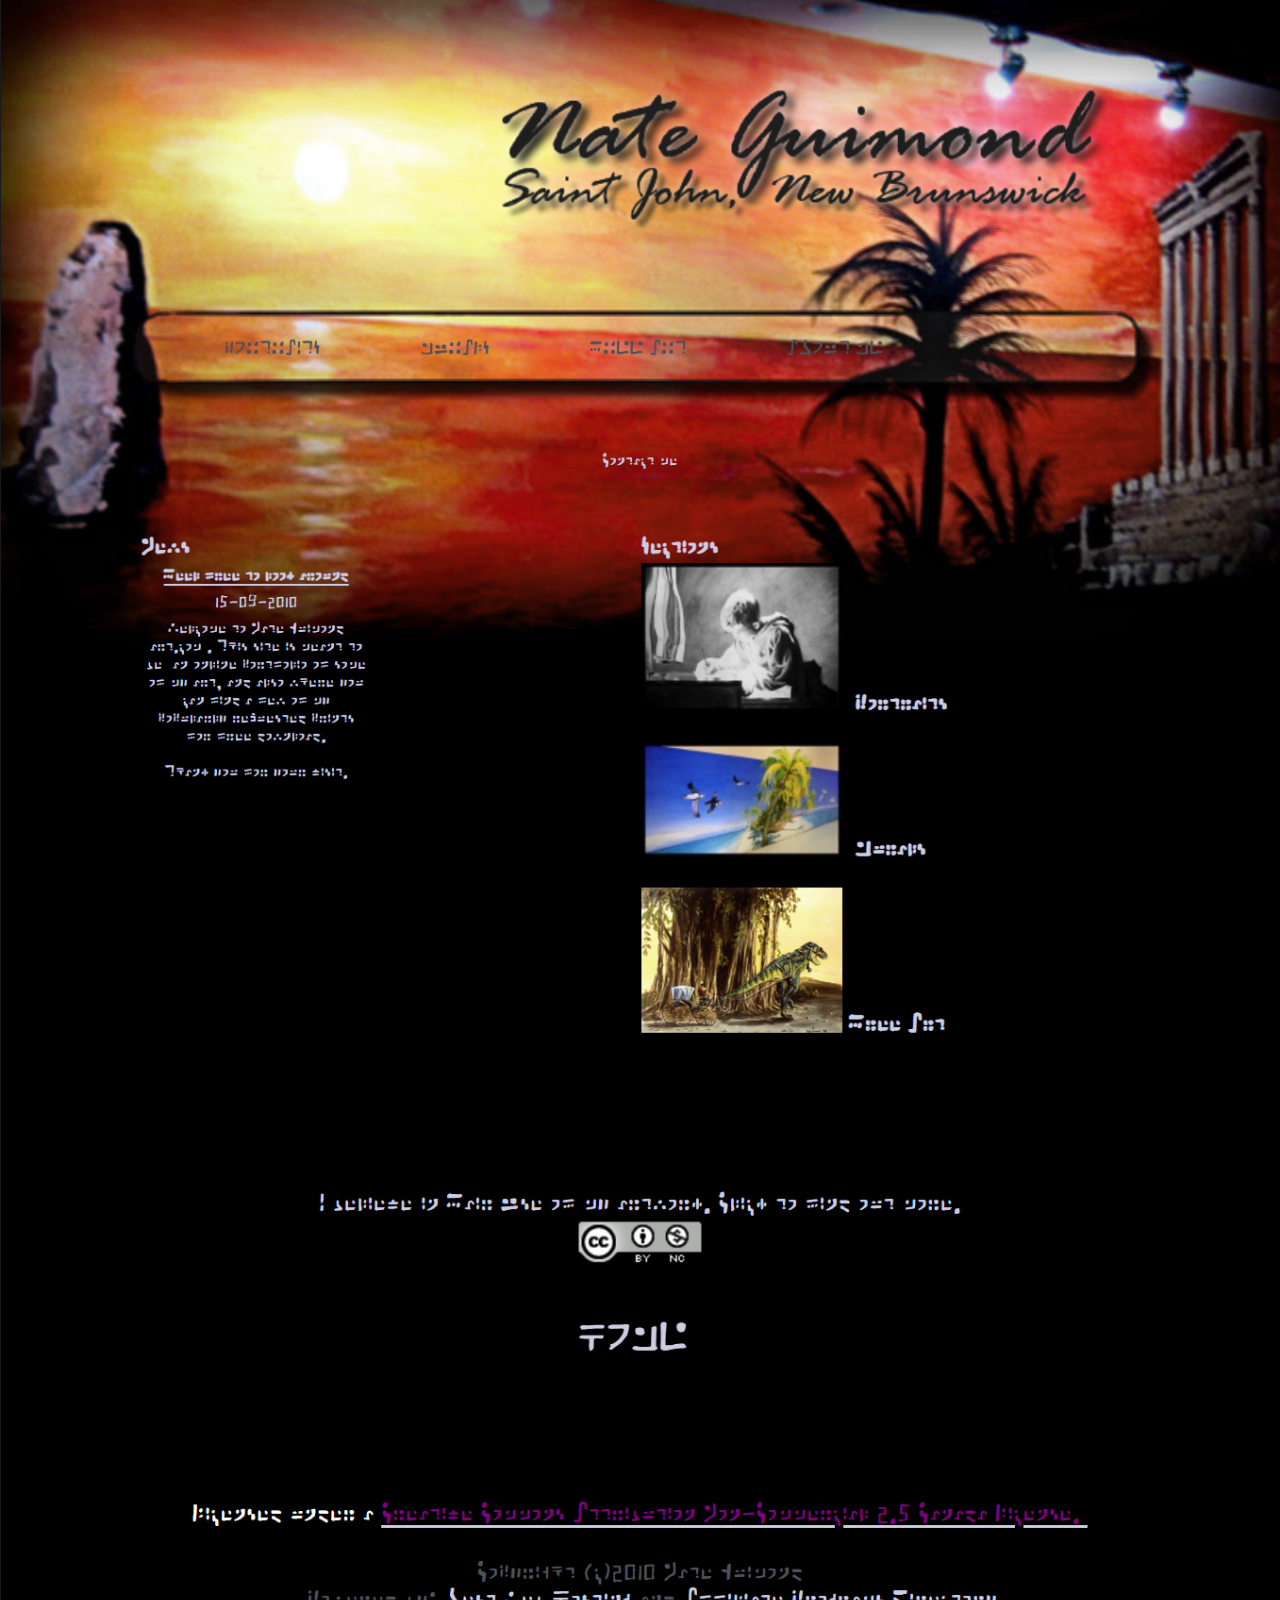
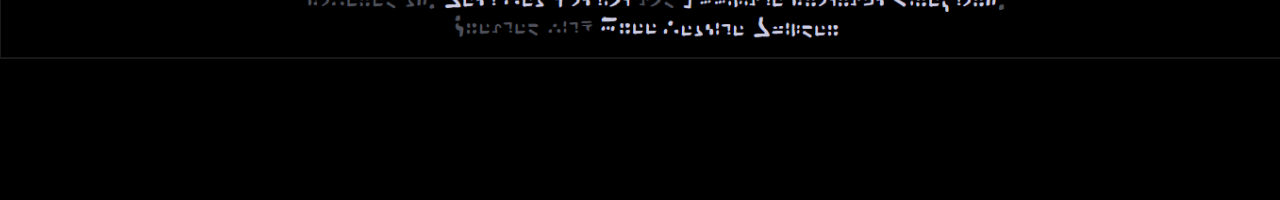
==== index.html @ ccbb58d5 "My Old Website" ====
<!DOCTYPE html>
<html lang="en">
<head>
  <meta charset="UTF-8">
  <meta name="viewport" content="width=device-width, initial-scale=1.0">
  <title>My Old Website</title>
  <style>
    body {
      margin: 0;
      background: black;
      color: white;
      font-family: sans-serif;
      display: flex;
      flex-direction: column;
      align-items: center;
      justify-content: start;
      min-height: 200vh; /* Make sure there's enough scroll space */
    }
    h1 {
      margin: 20px;
      font-size: 2em;
      text-align: center;
    }
    img {
  display: block;
  max-width: 100%;
  height: auto;
  cursor: pointer;
  border: none;              /* No border */
  border-radius: 0;          /* No rounded corners */
  margin: 0 auto;
}

  </style>
</head>
<body>
<!-- <h1>My Old Website</h1> -->
  <img id="portfolioImage" src="sga-portfolio.png" alt="Old Portfolio Screenshot">

  <script>
  const img = document.getElementById('portfolioImage');
  const image1 = 'sga-portfolio.png';
  const image2 = 'latin-portfolio.png';

  function toggleImage() {
    img.src = img.src.includes(image1) ? image2 : image1;
  }

  // Detect touch support and use the appropriate event
  const isTouchDevice = 'ontouchstart' in window || navigator.maxTouchPoints > 0;

  if (isTouchDevice) {
    img.addEventListener('touchstart', (e) => {
      e.preventDefault(); // Prevent click from firing
      toggleImage();
    }, { passive: false }); // passive: false is needed to allow preventDefault
  } else {
    img.addEventListener('click', toggleImage);
  }

  // Optional: keep keyboard toggle for accessibility
  document.addEventListener('keydown', toggleImage);

  // Scroll to center of image on load
  window.addEventListener('load', () => {
    const rect = img.getBoundingClientRect();
    const imgTop = rect.top + window.scrollY;
    const imgHeight = rect.height;
    const centerY = imgTop + imgHeight / 2 - window.innerHeight / 2;
    window.scrollTo({ top: centerY, behavior: 'instant' });
  });
</script>

</body>
</html>
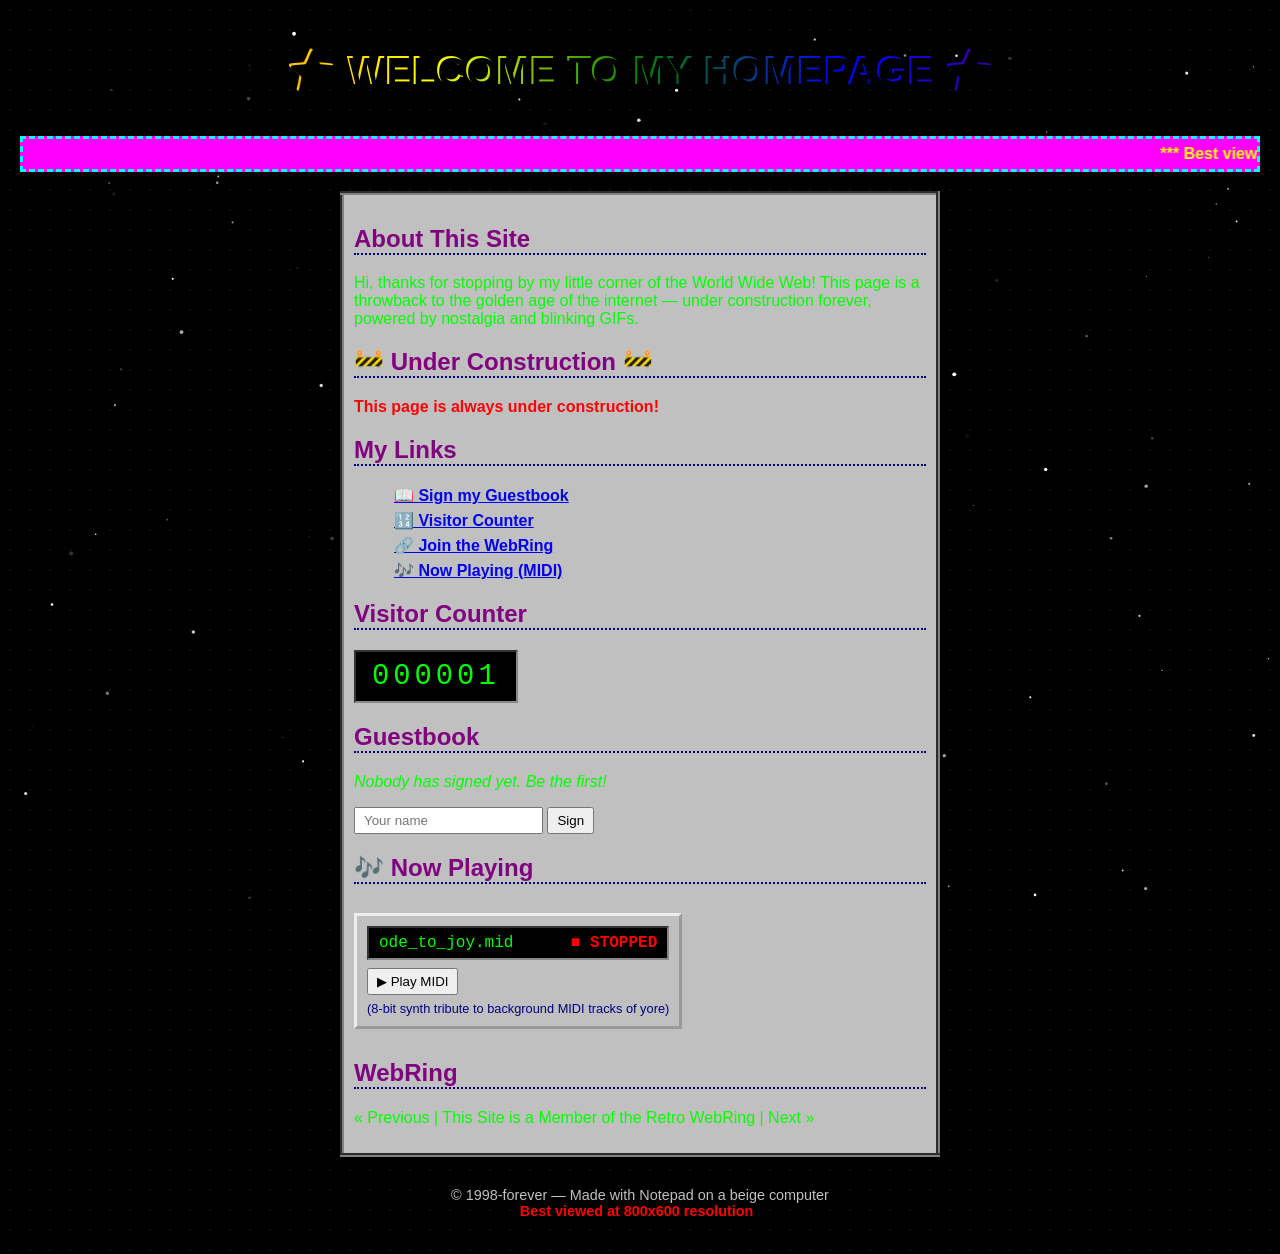
==== commit cea94161: "New Direction" ====
--- a/index.html
+++ b/index.html
@@ -1,75 +1,153 @@
 <!DOCTYPE html>
 <html lang="en">
 <head>
-  <meta charset="UTF-8">
-  <meta name="viewport" content="width=device-width, initial-scale=1.0">
-  <title>My Old Website</title>
-  <style>
-    body {
-      margin: 0;
-      background: black;
-      color: white;
-      font-family: sans-serif;
-      display: flex;
-      flex-direction: column;
-      align-items: center;
-      justify-content: start;
-      min-height: 200vh; /* Make sure there's enough scroll space */
-    }
-    h1 {
-      margin: 20px;
-      font-size: 2em;
-      text-align: center;
-    }
-    img {
-  display: block;
-  max-width: 100%;
-  height: auto;
-  cursor: pointer;
-  border: none;              /* No border */
-  border-radius: 0;          /* No rounded corners */
-  margin: 0 auto;
-}
-
-  </style>
+<meta charset="UTF-8">
+<title>~*~ Welcome to my Homepage ~*~</title>
+<link rel="stylesheet" href="style.css">
 </head>
 <body>
-<!-- <h1>My Old Website</h1> -->
-  <img id="portfolioImage" src="sga-portfolio.png" alt="Old Portfolio Screenshot">
+  <div class="stars"></div>
+  <center>
+    <h1 class="rainbow-text">⭐ WELCOME TO MY HOMEPAGE ⭐</h1>
+    <marquee behavior="scroll" direction="left" class="marquee-bar">
+      *** Best viewed in Netscape Navigator at 800x600 *** Sign my guestbook! *** Now with 56k modem sound! ***
+    </marquee>
+    <table border="4" bgcolor="#000080" width="600" cellpadding="10">
+      <tr>
+        <td bgcolor="#c0c0c0">
+          <h2>About This Site</h2>
+          <p>Hi, thanks for stopping by my little corner of the World Wide Web!
+          This page is a throwback to the golden age of the internet &mdash;
+          under construction forever, powered by nostalgia and blinking GIFs.</p>
+          <h2>🚧 Under Construction 🚧</h2>
+          <p class="blink">This page is always under construction!</p>
+          <h2>My Links</h2>
+          <ul class="links">
+            <li><a href="#guestbook">📖 Sign my Guestbook</a></li>
+            <li><a href="#counter">🔢 Visitor Counter</a></li>
+            <li><a href="#webring">🔗 Join the WebRing</a></li>
+            <li><a href="#midi">🎶 Now Playing (MIDI)</a></li>
+          </ul>
+          <h2 id="counter">Visitor Counter</h2>
+          <div class="counter" id="hit-counter">000001</div>
+          <h2 id="guestbook">Guestbook</h2>
+          <p><em>Nobody has signed yet. Be the first!</em></p>
+          <form onsubmit="return signGuestbook(event)">
+            <input type="text" id="guest-name" placeholder="Your name" required>
+            <button type="submit">Sign</button>
+          </form>
+          <ul id="guest-list"></ul>
+          <h2 id="midi">🎶 Now Playing</h2>
+          <div class="midi-player">
+            <div class="midi-screen">
+              <span id="midi-track-name">ode_to_joy.mid</span>
+              <span id="midi-status" class="blink">■ STOPPED</span>
+            </div>
+            <button type="button" id="midi-play-btn" onclick="toggleMidi()">▶ Play MIDI</button>
+            <span class="midi-note">(8-bit synth tribute to background MIDI tracks of yore)</span>
+          </div>
+          <h2 id="webring">WebRing</h2>
+          <p>&laquo; Previous | This Site is a Member of the Retro WebRing | Next &raquo;</p>
+        </td>
+      </tr>
+    </table>
+    <p class="footer">© 1998-forever &mdash; Made with Notepad on a beige computer<br>
+    <span class="blink">Best viewed at 800x600 resolution</span>
+    <a href="secret-vault.html" style="color:#000080; text-decoration:none; font-size:0.7em;" title="you weren't supposed to see this">.</a></p>
+  </center>
+  <script src="script.js"></script>
+  <script>
+    // ---- In-page MIDI synth (no external .mid file or plugin needed) ----
+    let audioCtx = null;
+    let midiPlaying = false;
+    let midiTimeouts = [];
 
-  <script>
-  const img = document.getElementById('portfolioImage');
-  const image1 = 'sga-portfolio.png';
-  const image2 = 'latin-portfolio.png';
+    const odeToJoy = [
+      {note:'E4', dur:0.4}, {note:'E4', dur:0.4}, {note:'F4', dur:0.4}, {note:'G4', dur:0.4},
+      {note:'G4', dur:0.4}, {note:'F4', dur:0.4}, {note:'E4', dur:0.4}, {note:'D4', dur:0.4},
+      {note:'C4', dur:0.4}, {note:'C4', dur:0.4}, {note:'D4', dur:0.4}, {note:'E4', dur:0.4},
+      {note:'E4', dur:0.6}, {note:'D4', dur:0.2}, {note:'D4', dur:0.8},
+    ];
 
-  function toggleImage() {
-    img.src = img.src.includes(image1) ? image2 : image1;
-  }
+    const noteFreq = { C4:261.63, D4:293.66, E4:329.63, F4:349.23, G4:392.00 };
 
-  // Detect touch support and use the appropriate event
-  const isTouchDevice = 'ontouchstart' in window || navigator.maxTouchPoints > 0;
+    function playNote(freq, startTime, duration, ctx) {
+      const osc = ctx.createOscillator();
+      const gain = ctx.createGain();
+      osc.type = 'square'; // gives it that 8-bit sound
+      osc.frequency.value = freq;
+      gain.gain.setValueAtTime(0.15, startTime);
+      gain.gain.exponentialRampToValueAtTime(0.001, startTime + duration);
+      osc.connect(gain);
+      gain.connect(ctx.destination);
+      osc.start(startTime);
+      osc.stop(startTime + duration);
+    }
 
-  if (isTouchDevice) {
-    img.addEventListener('touchstart', (e) => {
-      e.preventDefault(); // Prevent click from firing
-      toggleImage();
-    }, { passive: false }); // passive: false is needed to allow preventDefault
-  } else {
-    img.addEventListener('click', toggleImage);
-  }
+    function scheduleLoop() {
+      let t = audioCtx.currentTime + 0.1;
+      odeToJoy.forEach(({note, dur}) => {
+        playNote(noteFreq[note], t, dur * 0.9, audioCtx);
+        t += dur;
+      });
+      const totalDuration = odeToJoy.reduce((sum, n) => sum + n.dur, 0);
+      midiTimeouts.push(setTimeout(() => { if (midiPlaying) scheduleLoop(); }, totalDuration * 1000));
+    }
 
-  // Optional: keep keyboard toggle for accessibility
-  document.addEventListener('keydown', toggleImage);
+    function toggleMidi() {
+      const btn = document.getElementById('midi-play-btn');
+      const status = document.getElementById('midi-status');
 
-  // Scroll to center of image on load
-  window.addEventListener('load', () => {
-    const rect = img.getBoundingClientRect();
-    const imgTop = rect.top + window.scrollY;
-    const imgHeight = rect.height;
-    const centerY = imgTop + imgHeight / 2 - window.innerHeight / 2;
-    window.scrollTo({ top: centerY, behavior: 'instant' });
-  });
-</script>
+      if (midiPlaying) {
+        stopMidi();
+        return;
+      }
 
+      if (!audioCtx) audioCtx = new (window.AudioContext || window.webkitAudioContext)();
+      if (audioCtx.state === 'suspended') audioCtx.resume();
+
+      midiPlaying = true;
+      btn.textContent = '■ Stop MIDI';
+      status.textContent = '▶ PLAYING';
+      status.classList.remove('blink');
+
+      scheduleLoop();
+    }
+
+    function stopMidi() {
+      midiPlaying = false;
+      midiTimeouts.forEach(clearTimeout);
+      midiTimeouts = [];
+      if (audioCtx) { audioCtx.close(); audioCtx = null; }
+
+      document.getElementById('midi-play-btn').textContent = '▶ Play MIDI';
+      const status = document.getElementById('midi-status');
+      status.textContent = '■ STOPPED';
+      status.classList.add('blink');
+    }
+
+    // ---- Konami Code easter egg: ↑ ↑ ↓ ↓ ← → ← → B A ----
+    (function() {
+      const konamiCode = [
+        'ArrowUp', 'ArrowUp', 'ArrowDown', 'ArrowDown',
+        'ArrowLeft', 'ArrowRight', 'ArrowLeft', 'ArrowRight',
+        'b', 'a'
+      ];
+      let progress = 0;
+
+      document.addEventListener('keydown', function(e) {
+        const key = e.key.length === 1 ? e.key.toLowerCase() : e.key;
+        if (key === konamiCode[progress]) {
+          progress++;
+          if (progress === konamiCode.length) {
+            progress = 0;
+            window.location.href = 'secret-vault.html';
+          }
+        } else {
+          progress = (key === konamiCode[0]) ? 1 : 0;
+        }
+      });
+    })();
+  </script>
 </body>
 </html>
--- a/style.css
+++ b/style.css
@@ -0,0 +1,126 @@
+body {
+  background-color: #000000;
+  background-image: radial-gradient(#111 1px, transparent 1px);
+  background-size: 20px 20px;
+  color: #00ff00;
+  font-family: "Comic Sans MS", "Papyrus", cursive, sans-serif;
+  margin: 0;
+  padding: 20px;
+}
+
+h1.rainbow-text {
+  font-size: 2.5em;
+  background: linear-gradient(90deg, red, orange, yellow, green, blue, indigo, violet);
+  -webkit-background-clip: text;
+  background-clip: text;
+  color: transparent;
+  animation: hue 4s linear infinite;
+  text-shadow: 2px 2px 0 #000;
+}
+
+@keyframes hue {
+  from { filter: hue-rotate(0deg); }
+  to { filter: hue-rotate(360deg); }
+}
+
+.marquee-bar {
+  background: #ff00ff;
+  color: #ffff00;
+  font-weight: bold;
+  padding: 6px;
+  border: 3px dashed #00ffff;
+  margin: 15px 0;
+}
+
+table {
+  border-collapse: collapse;
+}
+
+h2 {
+  color: #800080;
+  border-bottom: 2px dotted #000080;
+}
+
+a {
+  color: #0000ee;
+  font-weight: bold;
+}
+
+a:visited {
+  color: #551a8b;
+}
+
+.blink {
+  animation: blinker 1s step-start infinite;
+  color: red;
+  font-weight: bold;
+}
+
+@keyframes blinker {
+  50% { opacity: 0; }
+}
+
+.counter {
+  background: #000;
+  color: #0f0;
+  font-family: "Courier New", monospace;
+  font-size: 1.8em;
+  letter-spacing: 4px;
+  display: inline-block;
+  padding: 8px 16px;
+  border: 2px inset #888;
+}
+
+.links li {
+  list-style: none;
+  margin: 6px 0;
+}
+
+form {
+  margin: 10px 0;
+}
+
+input, button {
+  font-family: inherit;
+  padding: 4px 8px;
+}
+
+.footer {
+  margin-top: 30px;
+  font-size: 0.9em;
+  color: #c0c0c0;
+}
+
+.midi-player {
+  background: #c0c0c0;
+  border: 3px outset #eee;
+  padding: 10px;
+  display: inline-block;
+  margin: 10px 0;
+}
+
+.midi-screen {
+  background: #000;
+  color: #0f0;
+  font-family: "Courier New", monospace;
+  padding: 6px 10px;
+  margin-bottom: 8px;
+  display: flex;
+  justify-content: space-between;
+  gap: 12px;
+  border: 2px inset #888;
+}
+
+.midi-note {
+  display: block;
+  font-size: 0.8em;
+  color: #000080;
+  margin-top: 6px;
+}
+
+.stars {
+  position: fixed;
+  top: 0; left: 0; right: 0; bottom: 0;
+  pointer-events: none;
+  z-index: -1;
+}
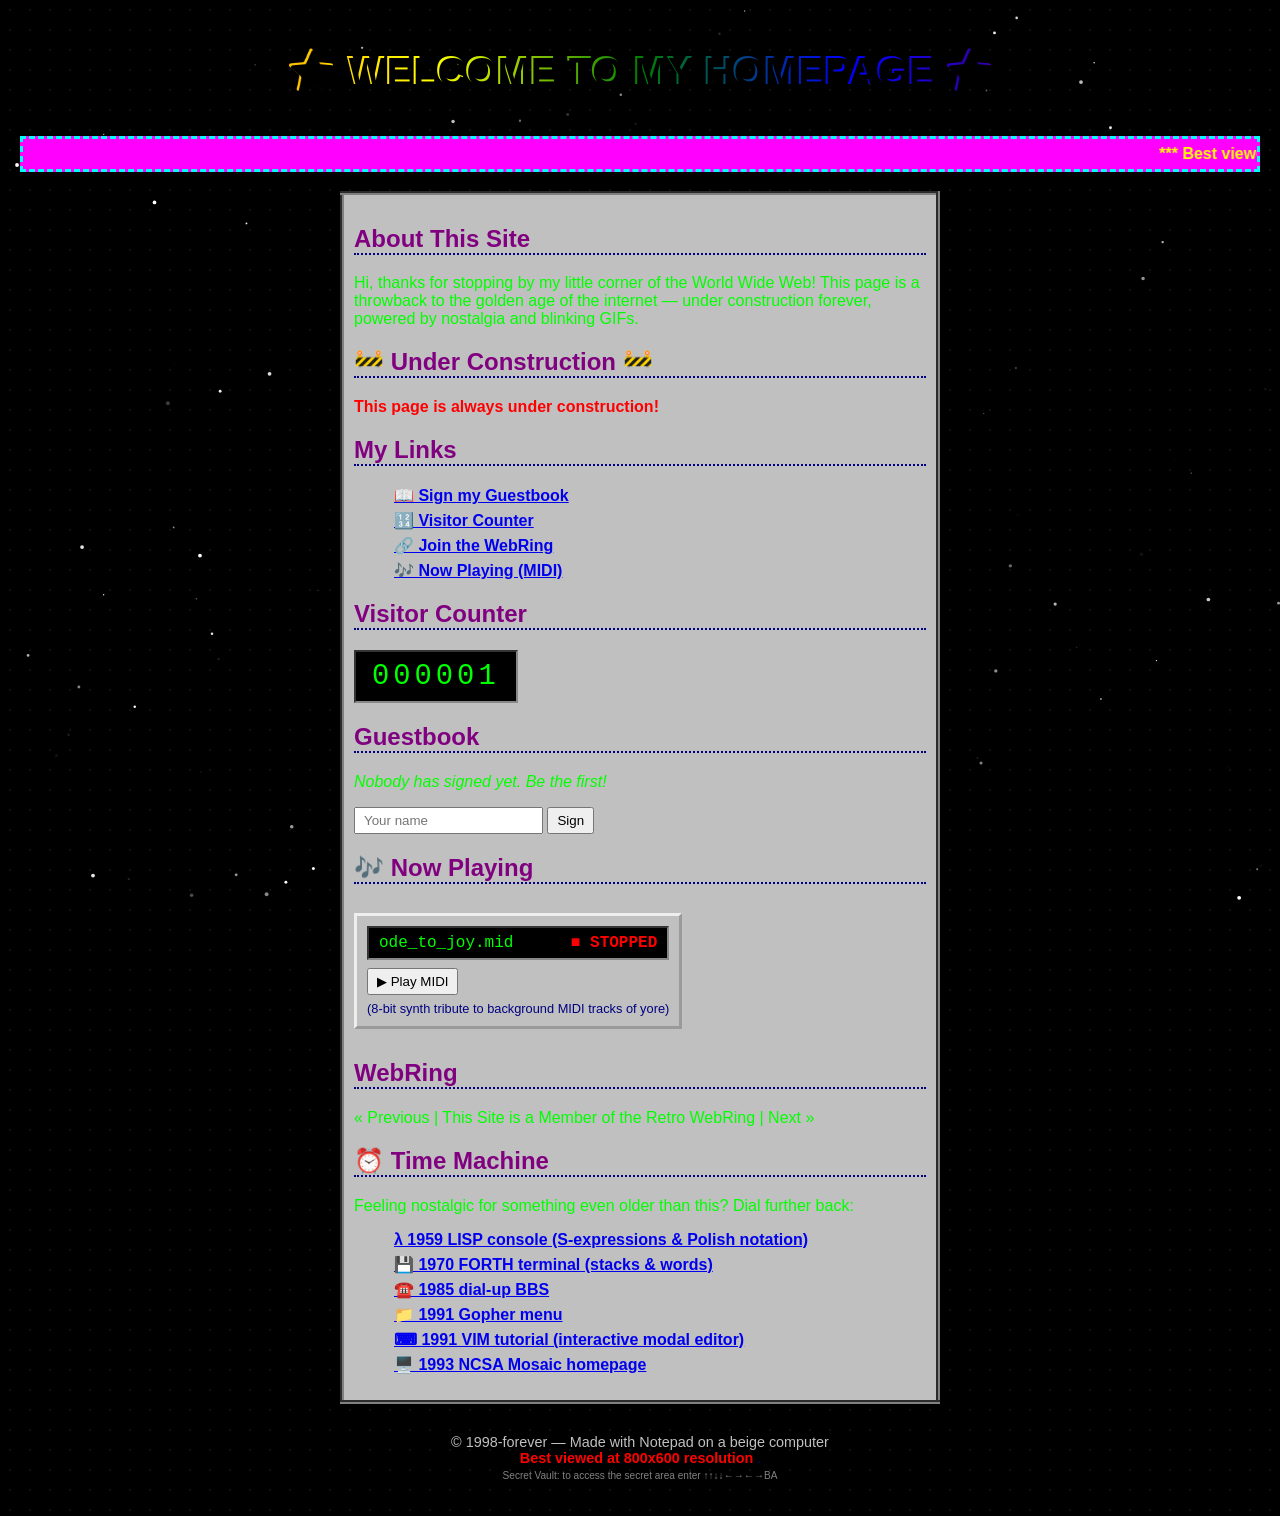
==== commit 8bd906f8: "Adding More Retro Websites" ====
--- a/index.html
+++ b/index.html
@@ -48,12 +48,23 @@
           </div>
           <h2 id="webring">WebRing</h2>
           <p>&laquo; Previous | This Site is a Member of the Retro WebRing | Next &raquo;</p>
+          <h2>&#9200; Time Machine</h2>
+          <p>Feeling nostalgic for something even older than this? Dial further back:</p>
+          <ul class="links">
+            <li><a href="lisp-1959.html">&#955; 1959 LISP console (S-expressions &amp; Polish notation)</a></li>
+            <li><a href="forth-1970.html">&#128190; 1970 FORTH terminal (stacks &amp; words)</a></li>
+            <li><a href="bbs-1985.html">&#9742;&#65039; 1985 dial-up BBS</a></li>
+            <li><a href="gopher-1991.html">&#128193; 1991 Gopher menu</a></li>
+            <li><a href="vim-1991.html">&#9000; 1991 VIM tutorial (interactive modal editor)</a></li>
+            <li><a href="mosaic-1993.html">&#128421;&#65039; 1993 NCSA Mosaic homepage</a></li>
+          </ul>
         </td>
       </tr>
     </table>
     <p class="footer">© 1998-forever &mdash; Made with Notepad on a beige computer<br>
     <span class="blink">Best viewed at 800x600 resolution</span>
-    <a href="secret-vault.html" style="color:#000080; text-decoration:none; font-size:0.7em;" title="you weren't supposed to see this">.</a></p>
+    <a href="secret-vault.html" style="color:#000080; text-decoration:none; font-size:0.7em;" title="you weren't supposed to see this">.</a><br>
+    <span style="font-size:0.7em; color:#808080;">Secret Vault: to access the secret area enter &uarr;&uarr;&darr;&darr;&larr;&rarr;&larr;&rarr;BA</span></p>
   </center>
   <script src="script.js"></script>
   <script>
@@ -126,6 +137,8 @@
       status.classList.add('blink');
     }
 
+    // ---- Secret Vault ----
+    // To access the secret area enter: ↑↑↓↓←→←→BA
     // ---- Konami Code easter egg: ↑ ↑ ↓ ↓ ← → ← → B A ----
     (function() {
       const konamiCode = [
